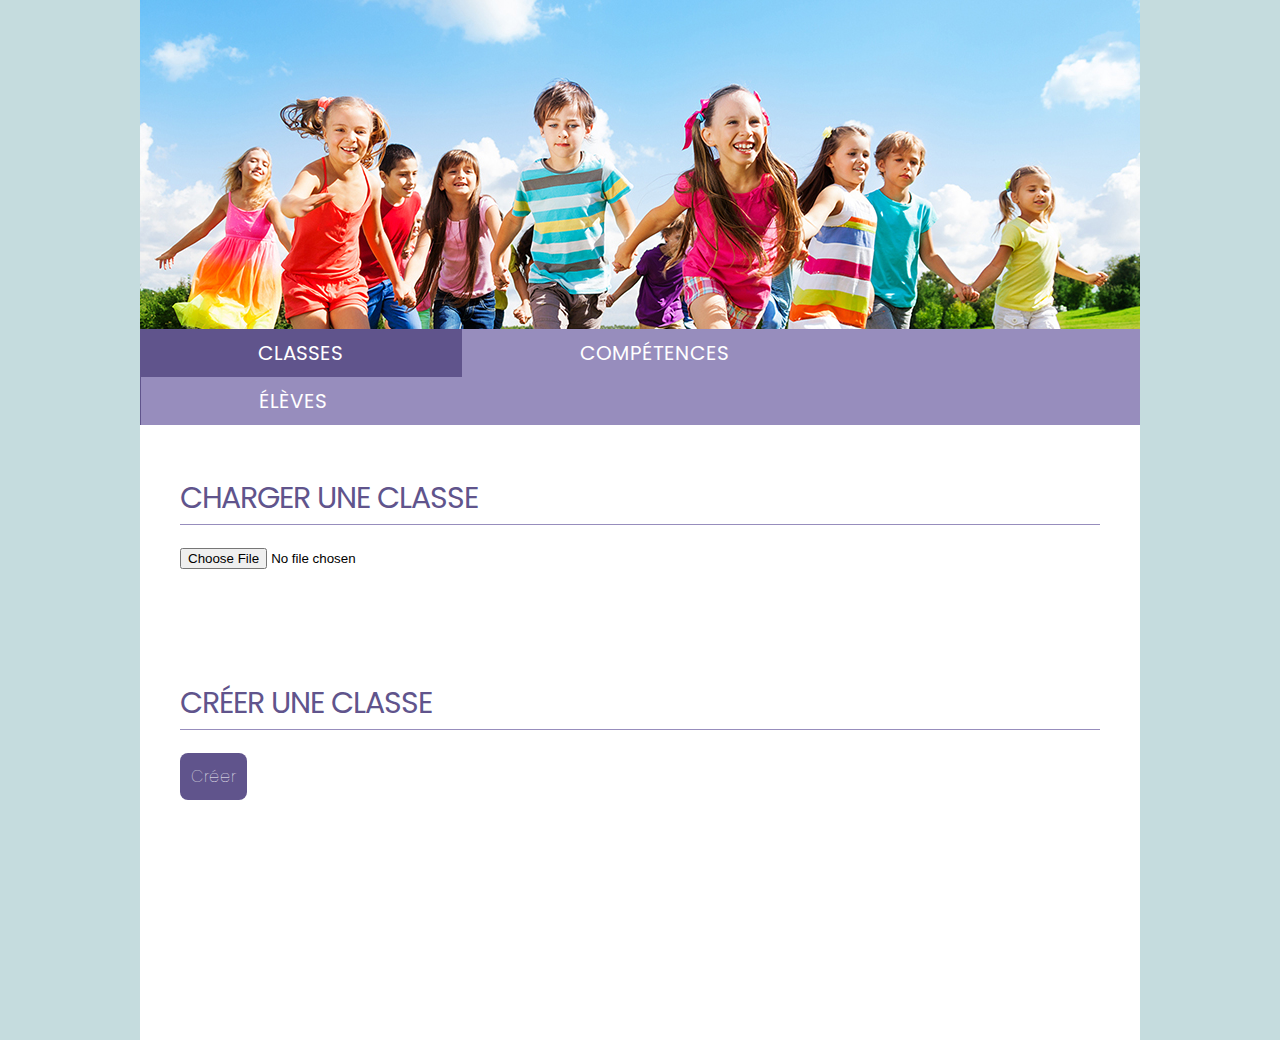
==== index.html @ ba48d358 "multiple file added" ====
<!DOCTYPE html PUBLIC "-//W3C//DTD XHTML 1.0 Strict//EN" "http://www.w3.org/TR/xhtml1/DTD/xhtml1-strict.dtd">
<!--
Design by TEMPLATED
http://templated.co
Released for free under the Creative Commons Attribution License

Name       : Red &amp; Black
Description: A two-column, fixed-width design with dark color scheme.
Version    : 1.0
Released   : 20120513

-->
<html xmlns="http://www.w3.org/1999/xhtml">
<head>
<meta name="keywords" content="" />
<meta name="description" content="" />
<meta http-equiv="content-type" content="text/html; charset=utf-8" />
<title>Gestionnaire de compétences</title>
<link href="https://fonts.googleapis.com/css?family=Poppins:300,400,500,600,700" rel="stylesheet">
<link href="style.css" rel="stylesheet" type="text/css" media="screen" />

</head>
<body>

<div id="wrapper">
	<div id="header-wrapper">
		<div id="header">
        	<img src="./img-head.jpg" alt="" width="1000" height="329" />
			<div id="menu">
				<ul>
					<li class="current_page_item"><a href="./index.html">Classes</a></li>
					<li ><a href="./backoffice.html">Compétences</a></li>
					<li ><a href="./backofficeClasse.html">élèves</a></li>
				</ul>
			</div>
		</div>
	</div>
	<!-- end #header -->
	<div id="page">
		<div id="page-bgtop">
			<div id="page-bgbtm">
				<div id="content">
					<div class="post">
						<h2 class="title"><a href="#">Charger une classe</a></h2>
						<div class="entry">
							<input type="file" id="file-input"/>
							<pre id="file-content" style="display:none"></pre>
						</div>
					</div>
					<div style="clear: both;">&nbsp;</div>
				</div>
				<div id="content">
					<div class="post">
						<h2 class="title"><a id='createClass' href="#">Créer une classe</a></h2>
						<div class="entry">
							<button id="butt"  onclick="createClasse()">Créer</button>
							<table><tr><td>
								<text id="classeText" style="display:none">élèves      :</text></td><td><input type="file" id="file-inputClasse" style="display:none"/></td></tr>
								<pre id="file-contentClasse" style="display:none"></pre>
								<tr><td><text id="skillText" style="display:none">Compétences :</text></td><td><input type="file" id="file-inputSkill" style="display:none"/></td></tr>
								<pre id="file-contentSkill" style="display:none"></pre>
								<tr><td><text id="fusionText" style="display:none">Fusion    :</text></td><td><input type="file" id="file-inputFusion" style="display:none"/></td></tr>
								<pre id="file-contentFusion" style="display:none"></pre>
							</table>
						</div>
					</div>
					<div style="clear: both;">&nbsp;</div>
				</div>
				<div id="content">
					<div class="post">
						<div class="entry" id="skills">
						</div>
					</div>
					<div style="clear: both;">&nbsp;</div>
				</div>
				<!-- end #content -->

				<!-- end #sidebar -->
				<div style="clear: both;">&nbsp;</div>
			</div>
		</div>
	</div>
	<!-- end #page -->
</div>
<!-- end #footer -->

<script>

function clone(obj) {
    if (null == obj || "object" != typeof obj) return obj;
    var copy = obj.constructor();
    for (var attr in obj) {
        if (obj.hasOwnProperty(attr)) copy[attr] = obj[attr];
    }
    return copy;
}

//function that handle the reading of the ClasseFile.json
  function readSingleFile(e) {

  var file = e.target.files[0];

	//end function if no file name
  if (!file) {
    return;
  }

	//define what to do after loading the file, in this case call displayContents()
  var reader = new FileReader();
  reader.onload = function(e) {
    var contents = e.target.result;
    displayContents(contents);
  };
  reader.readAsText(file);
}

//read and define what to do after loading Eleve.json file for update
function readSingleFileClasse(e) {
  var file = e.target.files[0];
  if (!file) {
    return;
  }
  var reader = new FileReader();
  reader.onload = function(e) {
    var contents = e.target.result;
    displayContentsClasse(contents);
  };
  reader.readAsText(file);
}

//read and define what to do after loading Skill.json file for update
function readSingleFileSkill(e) {
  var file = e.target.files[0];
  if (!file) {
    return;
  }
  var reader = new FileReader();
  reader.onload = function(e) {
    var contents = e.target.result;
    displayContentsSkill(contents);
  };
  reader.readAsText(file);
}

//read and define what to do after loading Classe.json file for fusion
function readSingleFileFusion(e) {
  var file = e.target.files[0];
  if (!file) {
    return;
  }
  var reader = new FileReader();
  reader.onload = function(e) {
    var contents = e.target.result;
    displayContentsFusion(contents);
  };
  reader.readAsText(file);
}


//this function is called when Classe file is loaded
function displayContents(contents) {
	//get the content of the file
  var element = document.getElementById('file-content');
  element.innerHTML = contents;

	//parse into a general Classe object
	general = JSON.parse(contents);

	//set classe updatable
	update = true;
	document.getElementById('createClass').innerHTML = "Mettre à jour une Classe";
	document.getElementById('butt').innerHTML = "Mettre à jour";

	//create display of data in general
  loadClasse(general);
}

//this function count and return diffs between s1 and s2
function countDiff(s1, s2) {
	// 0 diffs at first
	var diffCount = 0;

	//check if one string is longer than another
	var diff = s1.length - s2.length;
	var len = 0;
	var j = 0;

	//s1 is the longest string or equals
	if(diff >= 0)
	{
		//we take the shortest string as reference
		len = s2.length;

		//we already know there is diffs in thoses strings
		diffCount += diff;


		for(var i = 0; i < len; i++)
		{
			//char are not the same, so we check if maybe it is just part of the string length diff
			if(s1[j] != s2[i])
			{
				diff -= 1;

				//we know that the difference has not been counted so we add a diff and go on in s1
				if(diff <= -1)
				{
					j++;
					diffCount++;
				}
				//this diff is maybe due to length count so we only progress in the longest string, in this case s1
				else {
					j++;
					i--;
				}
			}
			//same char we go on
			else
				j++;
		}
	}

	//s2 is the longest string
	else {
		//we take the shortest string as reference
		len = s1.length;

		//we already know there is diffs in thoses strings which is < 0
		diff = -diff;
		diffCount += diff;

		for(var i = 0; i < len; i++)
		{
			//char are not the same, so we check if maybe it is just part of the string length diff
			if(s1[i] != s2[j])
			{
				diff -= 1;
				//we know that the difference has not been counted so we add a diff and go on in s2
				if(diff <= -1)
				{
					j++;
					diffCount++;
				}
				//this diff is maybe due to length count so we only progress in the longest string, in this case s2
				else {
					j++;
					i--;
				}
			}
			//same char we go on
			else
				j++;
		}
	}

	//return the amount of differences in between the two strings
	return diffCount;
}

function checkStudent() {

	//count diff between 2 array
	var diff = classesG.eleve.length - general.eleve.length;

	//for every entry we check if they are the same (or a little difference)
	for(var i = 0; i < general.eleve.length; i++)
	{
		var nom = false;
		var prenom = false;
		console.log(i);
		if(i < classesG.eleve.length)
		{
			if(general.eleve[i].eleve.imgPath == classesG.eleve[i].imgPath)
			{
				nom = true;
				prenom = true;
			}
			else
			{
				if(general.eleve[i].eleve.name == classesG.eleve[i].name)
					nom = true;
				else if (general.eleve[i].eleve.name.length > 3 && classesG.eleve[i].name.length > 3)
				{
					var dif = countDiff(general.eleve[i].eleve.name, classesG.eleve[i].name);
					console.debug("dif name = ", dif);
					if( dif <= 3)
						nom = true;
				}

				if(general.eleve[i].eleve.prenom == classesG.eleve[i].prenom)
					prenom = true;
				else if (general.eleve[i].eleve.prenom.length > 3 && classesG.eleve[i].prenom.length > 3)
				{
					var dif = countDiff(general.eleve[i].eleve.prenom, classesG.eleve[i].prenom);
					console.debug("dif matiere = ", dif);
					if(dif <= 3)
						prenom = true;
				}
			}
		}
		//if they are the same we take the new entry as reference
		if(nom && prenom)
		{
			general.eleve[i].eleve = classesG.eleve[i];
		}
		else// if (!nom && !prenom)
		{
			//they are not the same and the new array is longer -> new student
			if(diff >= 0)
			{
				//create an object to put in the general array
				var newStudent = {
					eleve:classesG.eleve[i],
					observations:["none"],
					skillArray:general.skills
					};

				general.eleve.splice(i, 0, newStudent);

				//update diff
				diff = classesG.eleve.length - general.eleve.length;
				i=-1;
			}
			//delete student
			else if(diff < 0)
			{
				diff = classesG.eleve.length - general.eleve.length;
				i=-1;
			}
		}
	}
	//if there is a diff left we add the last students
	if(diff > 0)
	{
		for(var j =general.eleve.length; j < classesG.eleve.length; j++)
		{

			var newStudent = {
				eleve:classesG.eleve[j],
				observations:["none"],
				skillArray:general.skills
				};

			general.eleve.splice(j, 0, newStudent);
		}
	}

	loadClasse(general);
}

function checkSkill() {

	//check if they are more entry in skillsG array
	var diff = skillsG.skill.length - general.skills.length;

	//for every skills we check if they have same name and matiere
	for(var i = 0; i < general.skills.length; i++)
	{

		var nom = false;
		var matiere = false;

		if(i < skillsG.skill.length)
		{
			if(general.skills[i].skill.imgPath == skillsG.skill[i].imgPath)
			{
				nom = true;
				matiere = true;
			}
			else
			{
				if(general.skills[i].skill.name == skillsG.skill[i].name)
					nom = true;
				else
				{
					var dif = countDiff(general.skills[i].skill.name, skillsG.skill[i].name);
					console.debug("dif name = ", dif);
					if( dif <= 3)
						nom = true;
				}


				if(general.skills[i].skill.matiere == skillsG.skill[i].matiere)
					matiere = true;
				else
				{
					var dif = countDiff(general.skills[i].skill.matiere, skillsG.skill[i].matiere);
					console.debug("dif matiere = ", dif);
					if(dif <= 3)
						matiere = true;
				}
			}
		}

		if(nom && matiere)
		{
			general.skills[i].skill = skillsG.skill[i];
			for(var j = 0; j < general.eleve.length; j++)
			{
				general.eleve[j].skillArray[i].skill = general.skills[i].skill;
			}
		}
		else// if (!nom && !prenom)
		{
			//new student
			if(diff >= 0)
			{
				console.debug("add");
				console.debug("general "+i+"=",general.skills[i].skill);
				console.debug("skills "+i+"=",skillsG.skill[i]);
				var newSkill = {
					name:skillsG.skill[i].name,
					type:skillsG.skill[i].type,
					matiere:skillsG.skill[i].matiere,
					min:skillsG.skill[i].min,
					max:skillsG.skill[i].max,
					defaultVal:skillsG.skill[i].defaultVal,
					imgPath:skillsG.skill[i].imgPath
				};

				var newskillEleve = {
					skill:newSkill,
					value:"0",
					photoPath:["none"]
					};


				console.debug(newSkill);
				general.skills.splice(i, 0, newskillEleve);
				for(var j = 0; j < general.eleve.length; j++)
				{
					general.eleve[j].skillArray.splice(i, 0, clone(newskillEleve));
				}
				diff = skillsG.skill.length - general.skills.length;
				if(i < skillsG.skill.length)
					i=0;
			}
			//delete student
			else if(diff < 0)
			{
				console.debug("del");
				console.debug("general "+i+"=",general.skills[i].skill);
				console.debug("skills "+i+"=",skillsG.skill[i]);
				console.debug(general.skills.splice(i, 1));
				for(var j = 0; j < general.eleve.length; j++)
				{
					general.eleve[j].skillArray.splice(i, 1);
				}
				diff = skillsG.skill.length - general.skills.length;
				if(i < skillsG.skill.length)
					i=0;
			}
		}
	}
	if(diff > 0)
	{
		for(var j =general.skills.length; j < skillsG.skill.length; j++)
		{
			var newSkill = {
				name:skillsG.skill[j].name,
				type:skillsG.skill[j].type,
				matiere:skillsG.skill[j].matiere,
				min:skillsG.skill[j].min,
				max:skillsG.skill[j].max,
				defaultVal:skillsG.skill[j].defaultVal,
				imgPath:skillsG.skill[j].imgPath
			};

			var newskillEleve = {
				skill:newSkill,
				value:"0",
				photoPath:["none"]
				};


			console.debug(newSkill);
			general.skills.splice(j, 0, newskillEleve);
			for(var jj = 0; jj < general.eleve.length; jj++)
			{
				general.eleve[jj].skillArray.splice(j, 0, clone(newskillEleve));
			}
			diff = skillsG.skill.length - general.skills.length;
		}
	}
	//dispatchToStudent();
}

function dispatchToStudent()
{
	var diff = general.skills.length - general.eleve[0].skillArray.length;
	for(var i = 0; i < general.eleve[0].skillArray.length; i++)
	{
		//check for the first student
		var name = false;
		var matière = false;

		if(general.skills[i].skill.name == general.eleve[0].skillArray[i].skill.name)
			name = true;
		else
			if(countDiff(general.skills[i].skill.name, general.eleve[0].skillArray[i].skill.name) <= 3)
				name = true;

		if(general.skills[i].skill.matiere == general.eleve[0].skillArray[i].skill.matiere)
			matiere = true;
		else
			if(countDiff(general.skills[i].skill.matiere, general.eleve[0].skillArray[i].skill.matiere) <= 3)
				matiere = true;

		if(name && matiere)
		{
			for(var j =0; j < general.eleve.length; j++)
			{
				general.eleve[j].skillArray[i].skill = general.skills[i].skill;
			}

		}
		else// if (!nom && !prenom)
		{
			//new student
			if(diff >= 0)
			{
				console.debug("add");

				var newSkill = {
					name:general.skills[i].skill.name,
					type:general.skills[i].skill.type,
					matiere:general.skills[i].skill.matiere,
					min:general.skills[i].skill.min,
					max:general.skills[i].skill.max,
					defaultVal:general.skills[i].skill.defaultVal,
					imgPath:general.skills[i].skill.imgPath
				};

				var newskillEleve = {
					skill:newSkill,
					value:general.skills[i].skill.defaultVal.toString(),
					photoPath:["none"]
					};


				console.debug(newSkill);
				for(var j =0; j < general.eleve.length; j++)
				{
					general.eleve[j].skillArray.splice(i, 0, newskillEleve);
				}
				diff = general.skills.length - general.eleve[0].skillArray.length;
				i=0;
			}
			//delete student
			else if(diff < 0)
			{
				console.debug("del");
				for(var j =0; j < general.eleve.length; j++)
				{
					console.debug(general.eleve[j].skillArray.splice(i, 1));
				}
				diff = general.skills.length - general.eleve[0].skillArray.length;
				i=0;
			}
		}
	}
	if(diff > 0)
	{
		for(var j =general.eleve[0].skillArray.length; j < general.skills.length; j++)
		{
			var newSkill = {
				name:general.skills[j].skill.name,
				type:general.skills[j].skill.type,
				matiere:general.skills[j].skill.matiere,
				min:general.skills[j].skill.min,
				max:general.skills[j].skill.max,
				defaultVal:general.skills[j].skill.defaultVal,
				imgPath:general.skills[j].skill.imgPath
			};

			var newskillEleve = {
				skill:newSkill,
				value:general.skills[j].skill.defaultVal.toString(),
				photoPath:["none"]
				};


			console.debug(newSkill);
			for(var k =0; k < general.eleve.length; k++)
			{
				general.eleve[k].skillArray.splice(k, 0, newskillEleve);
			}
			diff = skillsG.skill.length - general.skills.length;
		}
	}
}

function displayContentsClasse(contents) {
  var element = document.getElementById('file-contentClasse');
  element.innerHTML = contents;
  classesG = JSON.parse(contents);
  eleveCount = classesG.eleve.length;
	if(update == false) {
		general.studentFile = "./Eleves/"+document.getElementById('file-inputClasse').files[0].name;
		document.getElementById('file-inputSkill').style = "";
		document.getElementById('skillText').style = "";
	}
	else{
		console.debug("checkStudent");
		checkStudent();
	}
}

function displayContentsSkill(contents) {
  var element = document.getElementById('file-contentSkill');
  element.innerHTML = contents;
  skillsG = JSON.parse(contents);
  skillCount = skillsG.skill.length;
	if(update == false) {
		general.skillFile = "./Competences/"+document.getElementById('file-inputSkill').files[0].name;
	  for(var i = 0; i < skillCount; i++) {
	  	var skill = {
	  		skill:JSON.parse(JSON.stringify(skillsG.skill[i])),
	  		value:skillsG.skill[i].defaultVal,
	  		photoPath:["none"]
	  	};
	  	skillArray[i] = skill;
	  }
		general.skills = JSON.parse(JSON.stringify(skillArray));
	  for(var i = 0; i < eleveCount; i++) {
	  	var eleve = {
	  		eleve:JSON.parse(JSON.stringify(classesG.eleve[i])),
				observations:["none"],
	  		skillArray:JSON.parse(JSON.stringify(skillArray))
	  	};
	  	general.eleve[i] = eleve;
  	}
  loadClasse(general);
	}
	else{
		console.debug("checkSkill");
		checkSkill();
	}
}

function displayContentsFusion(contents) {
  var element = document.getElementById('file-contentFusion');
  element.innerHTML = contents;
  fusion = JSON.parse(contents);
	for(var i = 0; i < fusion.eleve.length; i++)
	{
		general.eleve.splice(i, 0, clone(fusion.eleve[i]));
	}
	general.eleve.sort(function(a, b) {
			if(a.eleve.name < b.eleve.name){
				return -1;
			}
			if(a.eleve.name > b.eleve.name){
				return 1;
			}
			if(a.eleve.prenom < b.eleve.prenom){
				return -1;
			}
			if(a.eleve.prenom > b.eleve.prenom){
				return 1;
			}
			return 0
	});
	loadClasse(general);
}

document.getElementById('file-input')
  .addEventListener('change', readSingleFile, false);

document.getElementById('file-inputClasse')
  .addEventListener('change', readSingleFileClasse, false);

document.getElementById('file-inputSkill')
  .addEventListener('change', readSingleFileSkill, false);

document.getElementById('file-inputFusion')
  .addEventListener('change', readSingleFileFusion, false);

var genSkill = {
	name:"Nom",
	type:"Type",
	min:"0",
	max:"40",
	defaultVal:"0",
	imgPath:"none"
	};

var genEleve = {
	name:"Nom",
	prenom:"Prénom",
	imgPath:"none"
	};

var skillEleve = {
	skill:genSkill,
	value:"0",
	worked:false,
	evaluated:false,
	fail:false,
	almost:false,
	succeed:false,
	photoPath:["none"]
	};

var genClasse = {
	eleve:genEleve,
	observations:["none"],
	skillArray:[skillEleve]
	};

var skillArray = [skillEleve];

var skillsG = {classe:"Classe", skill:[genSkill]};
var classesG = {classe:"Classe", eleve:[genEleve]};

var general = {classe:"Classe", skills:[skillEleve], eleve:[genClasse]};
var fusion  = {classe:"Classe", skills:[skillEleve], eleve:[genClasse]};

var update = false;
var skillCount = 1;
var eleveCount = 1;

function createClasse() {
	document.getElementById('butt').style = "display:none";
	document.getElementById('classeText').style = "";
	document.getElementById('file-inputClasse').style = "";
	if(update == true){
		document.getElementById('skillText').style = "";
		document.getElementById('file-inputSkill').style = "";
		document.getElementById('fusionText').style = "";
		document.getElementById('file-inputFusion').style = "";
	}
}

function createSkill() {
	skillsG = {classe:"Classe", skill:[genSkill]};
	skillCount = 1;
	loadSkills(skillsG);
}

function loadClasse(skillArray) {

	var skillDiv = document.getElementById("skills");
	//skillArray is empty so we fill with default value and will create a new json
	var result ="";

	result += "<form >";
	result += "<input id=\"checkSize\" type=\"checkbox\" name=\"checkSize\" value=\"CheckSize\"";
	result += " checked ";
	result += "> Demander la taille des images avant impression <br></form>";

	result += "<div id='skill0' >"+ addTextInput("classe", "Classe" , skillArray.classe) +"</div>";
	result += "<table><tr>";
	var colCount = 0;
	for(var i = 0; i < general.eleve.length; i++)
	{
		result += "<td>";
		result += addEleve(i, skillArray.eleve[i].eleve.name, skillArray.eleve[i].eleve.prenom, skillArray.eleve[i].eleve.imgPath);
		result += "</td>";
		colCount++;
		if( colCount == 3){
			result += "</tr><tr>";
			colCount = 0;
		}
	}
	result += "</tr></table>";
	result += "<p class='links'>&nbsp;&nbsp;&nbsp;&nbsp;|&nbsp;&nbsp;&nbsp;&nbsp;<a onclick='save()'>Sauvegarder</a></p>";
	skillDiv.innerHTML = result;
}

function loadEleve(skillArray, eleve, matiere) {

	var skillDiv = document.getElementById("skills");
	//skillArray is empty so we fill with default value and will create a new json
	var result ="";

	result = "<div id='skill0' >"+ addText(skillArray.eleve[eleve].eleve.prenom) + " "+ addText(skillArray.eleve[eleve].eleve.name) +"</br> <img src=\""+skillArray.eleve[eleve].eleve.imgPath+"\" width='75' height'75'/></br></br></br>";
	result += "<p class='links'><a onclick='loadClasse(general)'>Retour Classe</a>&nbsp;&nbsp;&nbsp;&nbsp;|&nbsp;&nbsp;&nbsp;&nbsp;<a onclick='loadMatiere(general, "+eleve+")'>Retour Matière</a>&nbsp;&nbsp;&nbsp;&nbsp;|&nbsp;&nbsp;&nbsp;&nbsp;<a onclick='save()'>Sauvegarder</a></p></br></br></br></br></br></div>";

	for(var i = 0; i < general.eleve[eleve].skillArray.length; i++)
	{
		if(general.eleve[eleve].skillArray[i].skill.matiere == matiere) {
			result += "<table><tr><td>";
			result += addSkill(i,eleve, matiere, skillArray.eleve[eleve].skillArray[i]);
			result += "</td></tr></table>";
		}
	}

	result += "<p class='links'><a onclick='loadClasse(general)'>Retour Classe</a>&nbsp;&nbsp;&nbsp;&nbsp;|&nbsp;&nbsp;&nbsp;&nbsp;<a onclick='loadMatiere(general, "+eleve+")'>Retour Matière</a>&nbsp;&nbsp;&nbsp;&nbsp;|&nbsp;&nbsp;&nbsp;&nbsp;<a onclick='save()'>Sauvegarder</a></p>";
	skillDiv.innerHTML = result;

}

function AddCheckBoxPrint(eleve, count, worked, evaluated, fail, almost, succeed)
{
	 var ret = "<form >";

	 if(worked == undefined)
 	{
 		general.eleve[eleve].skillArray[count].worked = false;
 		worked = false;
 	}


 	if(evaluated == undefined)
 	{
 		general.eleve[eleve].skillArray[count].evaluated = false;
 		evaluated = false;
 	}

	 ret += "<input id=\"worked_"+eleve+"_"+count+"\" type=\"checkbox\" name=\"worked\" value=\"worked\"";
	 if(worked)
	 	ret += " checked ";
	 ret += "> Non travaillée <br>";

	 ret += "<input id=\"evaluated_"+eleve+"_"+count+"\" type=\"checkbox\" name=\"evaluated\" value=\"evaluated\"";
	 if(evaluated)
	  ret += " checked ";
	 ret += "> Non évaluée <br>";

	 ret += "<input id=\"fail_"+eleve+"_"+count+"\" type=\"checkbox\" name=\"fail\" value=\"fail\"";
	 if(fail)
	 	ret += " checked ";
	 ret += "> Ne réussit pas encore <br>";

	 ret += "<input id=\"almost_"+eleve+"_"+count+"\" type=\"checkbox\"  name=\"fail\" value=\"almost\"";
	 if(almost)
	 	ret += " checked ";
	 ret += "> Est en voie de réussite <br>";

	 ret += "<input id=\"succeed_"+eleve+"_"+count+"\" type=\"checkbox\" name=\"fail\" value=\"succeed\"";
	 if(succeed)
	 	ret += " checked ";
	 ret += "> Réussit souvent <br>";

	 ret += "</form>";
	 return ret;
}

	var w , h;
	w = h = 150;


var color = ["Red", "Blue", "Green", "Gold", "Olive", "Purple", "Pink", "Cyan", "Black", "Orange"];

function addSkillPrint(count,eleve, matiere, skill) {

	ret = "</br></br>";
	ret += "<table><tr>";
	//ret += "<td width='200'>";
	ret += "<i><u>" + addText(skill.skill.name)+"</u>";
	if(skill.skill.type != "Type")
		ret += addText(skill.skill.type);
	ret += "</i><br></tr><tr>";
	ret += addNoClickableImgPrint(count, "img"+count, skill.skill.imgPath, w, h);

	var photoCount = 0;
	var boxes = false;
	for(var i = 0; i < skill.photoPath.length; i++) {
		if(photoCount == 3)
		{
			if(boxes == false && skill.photoPath.length > 3)
			{
				ret += "</tr><tr><td>" + AddCheckBoxPrint(eleve, count,skill.worked, skill.evaluated, skill.fail, skill.almost, skill.succeed) + "</td>";
				boxes = true;
			}
			else
				ret += "</tr><tr><td><text><text></td>";
			photoCount = 0;
		}
		if( skill.photoPath[i] != "none")
			ret += addNoClickableImgPrint(count, "photo"+i+count, skill.photoPath[i], w, h);
		photoCount++;
	}

	ret += "</tr><td>";
	// ret += addText("Valeur :");
	// ret += addText(skill.value);
	if(boxes == false)
		ret += AddCheckBoxPrint(eleve, count,skill.worked, skill.evaluated, skill.fail, skill.almost, skill.succeed);
	// //ret += "</td><td>";
	// ret += "<button align='right' id='minusButton"+count+"' data-skill="+count+" data-matiere=\""+matiere+"\" onclick='minus("+eleve+", this.dataset.skill, this.dataset.matiere)'> - </button><button  align='right' id='plusButton"+count+"' data-skill="+count+" data-matiere=\""+matiere+"\"  onclick='plus("+eleve+", this.dataset.skill, this.dataset.matiere)'> + </button>";

	ret += "</tr>";



	ret += "</table>"
	return ret;
}



function loadPrint(skillArray, eleve) {
	if(document.getElementById('checkSize').checked == true)
	{
		var size = prompt("Entrez une taille pour les images (150 par defaut) :", "150");
		if (size != null) {
				w = h = parseInt(size);
		}
	}

	//skillArray is empty so we fill with default value and will create a new json
	var result ="";
	var cam = [];
	var valueSucceed = 2, valueAlmost = 1, valueFail = 0;
	var matiere = [];
	var matInside = false;
	for(var i = 0; i < general.eleve[eleve].skillArray.length; i++)
	{
		for(var j = 0; j < matiere.length; j++) {
			if(matiere[j] == general.eleve[eleve].skillArray[i].skill.matiere) {
				matInside = true;
			}
		}

		if(!matInside) {
			matiere.push(general.eleve[eleve].skillArray[i].skill.matiere);
		}
		matInside = false;
	}



	result += "<div id='skill0' >"+ addText(skillArray.eleve[eleve].eleve.prenom) + " " + addText(skillArray.eleve[eleve].eleve.name) +"</br> <img src=\""+skillArray.eleve[eleve].eleve.imgPath+"\" width='75' height'75'/></br></br></br>";

	result += "<h2>Résumé</h2>";
	result += "<canvas id=\"camembert\" width=\"900\" height=\"400\"></canvas>";


	if(general.eleve[eleve].observations != undefined)
	{
		result += "<table><tr><td>"
		result += "<text>Observations :</text></td>";
		for(var i = 0; i < general.eleve[eleve].observations.length; i++)
		{
			result += "<tr><td></td><td><textarea id=\"obs"+i+"\" \" rows=\"4\" cols=\"50\">";
			if(general.eleve[eleve].observations[i] != "none")
				result += general.eleve[eleve].observations[i];
			result += "</textarea></td></tr>";
		}
		result += "</table>";
	}




	for(var j = 0; j < matiere.length; j++)
	{
		if(j != 0)
			result += "<p id='breakin'> </p>";
		result += "<h1 style=\"color:"+color[j]+"\">"+matiere[j] + "</h1></br>";
		for(var i = 0; i < general.eleve[eleve].skillArray.length; i++)
		{
			if(general.eleve[eleve].skillArray[i].skill.matiere == matiere[j])
			{
				result += "<table><tr><td>";
				result += addSkillPrint(i,eleve, matiere, skillArray.eleve[eleve].skillArray[i]);
				result += "</td></tr></table>";
			}
		}
	}
	var maxMat = [];
	for(var j = 0; j < matiere.length; j++)
	{
		if(cam[j] == undefined)
		{
			cam.push(0);
			maxMat.push(0)
		}

		for(var i = 0; i < general.eleve[eleve].skillArray.length; i++)
		{
			if(matiere[j] == general.eleve[eleve].skillArray[i].skill.matiere)
			{
				if(general.eleve[eleve].skillArray[i].succeed)
				 	cam[j] += valueSucceed;
				if(general.eleve[eleve].skillArray[i].almost)
				 	cam[j] += valueAlmost;
				if(general.eleve[eleve].skillArray[i].fail)
					cam[j] += valueFail;
				maxMat[j] += valueSucceed;
			}
		}
	}
	var max = 0;

	for(var j = 0; j < cam.length; j++)
		cam[j] = cam[j]/maxMat[j] * 100;

	for(var j = 0; j < cam.length; j++)
		max += cam[j];

	for(var j = 0; j < cam.length; j++)
		cam[j] = cam[j]/max * 100;

	printThing(result, cam, color, matiere);

}

function printThing(s, donnees, colors, legende)
{
  sessionStorage.setItem("sent", s);
	sessionStorage.setItem("donnes", donnees);
	sessionStorage.setItem("colors", colors);
	sessionStorage.setItem("legende", legende);

	var w = window.open("./printPage.html");
}

function updateObs(textarea, eleve,  id)
{
	general.eleve[eleve].observations[id] = textarea.value;
	loadMatiere(general, eleve);
}

function addObs(eleve)
{
	general.eleve[eleve].observations.push("none");
	loadMatiere(general, eleve);
}

function loadMatiere(skillArray, eleve) {

	var skillDiv = document.getElementById("skills");
	//skillDiv.innerHTML = "<div id='skill0' >"+ addText(skillArray.eleve[eleve].eleve.prenom) + " "+ skillArray.eleve[eleve].eleve.name +"</br> <img src'"+skillArray.eleve[eleve].eleve.imgPath+"' width='75' height'75'/></div>";
	var matiere = [];
	var cam = [];
	var valueSucceed = 2, valueAlmost = 1, valueFail = 0;
	var matInside = false;
	var result = "";
	result += "<h2>Résumé</h2>";
	result += "<canvas id=\"camembert\" width=\"900\" height=\"400\"></canvas>";

	result += "<table><tr><td>";
	result += "<text>Observations :</text></td>";
	if(general.eleve[eleve].observations == undefined)
	{
		general.eleve[eleve].observations = ["none"];
	}


	result += "<td><textarea id=\"obs0\" onchange=\"updateObs(this,"+eleve+", 0)\" rows=\"4\" cols=\"50\">";

	if(general.eleve[eleve].observations[0] != "none")
		result += general.eleve[eleve].observations[0];

	result += "</textarea></td></tr>";

	for(var i = 1; i < general.eleve[eleve].observations.length; i++)
	{
		result += "<tr><td></td><td><textarea id=\"obs"+i+"\" onchange=\"updateObs(this,"+eleve+", "+i+")\" rows=\"4\" cols=\"50\">";
		if(general.eleve[eleve].observations[i] != "none")
			result += general.eleve[eleve].observations[i];
		result += "</textarea></td></tr>";
	}
	result += "</table>";
	result += "<button align='right' onclick='addObs("+eleve+")'> + </button><br><br><br>";
	for(var i = 0; i < general.eleve[eleve].skillArray.length; i++)
	{
		for(var j = 0; j < matiere.length; j++) {
			if(matiere[j] == general.eleve[eleve].skillArray[i].skill.matiere) {
				matInside = true;
			}
		}

		if(!matInside) {
			matiere.push(general.eleve[eleve].skillArray[i].skill.matiere);
			result += "<table><tr><td>";
			result += "<button id='buttMatiere"+i+"' data-eleve=\""+matiere[matiere.length-1]+"\" onclick='loadEleve(general, "+eleve+", this.dataset.eleve);'>"+matiere[matiere.length-1]+"</button>";
			result += "</td></tr></table>";
		}
		matInside = false;
	}
	result += "</br><p class='links'><a onclick='loadClasse(general)''>Retour Classe</a>&nbsp;&nbsp;&nbsp;&nbsp;|&nbsp;&nbsp;&nbsp;&nbsp;<a onclick='save()'>Sauvegarder</a></p>";
	skillDiv.innerHTML = result;

	var maxMat = [];
	for(var j = 0; j < matiere.length; j++)
	{
		if(cam[j] == undefined)
		{
			cam.push(0);
			maxMat.push(0)
		}

		for(var i = 0; i < general.eleve[eleve].skillArray.length; i++)
		{
			if(matiere[j] == general.eleve[eleve].skillArray[i].skill.matiere)
			{
				if(general.eleve[eleve].skillArray[i].succeed)
				 	cam[j] += valueSucceed;
				if(general.eleve[eleve].skillArray[i].almost)
				 	cam[j] += valueAlmost;
				if(general.eleve[eleve].skillArray[i].fail)
					cam[j] += valueFail;
				maxMat[j] += valueSucceed;
			}
		}
	}
	var max = 0;

	for(var j = 0; j < cam.length; j++)
		cam[j] = cam[j]/maxMat[j] * 100;

	for(var j = 0; j < cam.length; j++)
		max += cam[j];

	for(var j = 0; j < cam.length; j++)
		cam[j] = cam[j]/max * 100;

	graphe_camembert(cam, color, matiere);
}

function graphe_camembert(donnees, stylecolors, legendes) {

	var canvas = document.getElementById('camembert');
	var context = canvas.getContext('2d');

	// donnees en pourcentage
	//var donnees = [1,4,11,21,37,26];

	var diametre = Math.min(canvas.height, canvas.width) - 100;
	var rayon = diametre / 2;

	// position du centre du camembert
	var position_x = rayon + 20;
	var position_y = canvas.height / 2 + 20;

	var nb_donnees = donnees.length;
	var angle_initial = 0;
	//var stylecolors = ['fuchsia', 'orange', 'tan', 'rgb(0,0,255)', 'rgb(0,255,0)', 'rgb(255,0,0)'];

	var largeur_rect = 15;
	//var legendes = ['10 minutes','30 minutes','50 minutes','60 minutes','90 minutes','120 minutes'];

	for(var i=0;i<nb_donnees; i++) {
		var angles_degre = (donnees[i] / 100) * 360;// conversion pourcentage -> angle en degré
		DessinerAngle(context,position_x,position_y,rayon,angle_initial,angles_degre,stylecolors[i]);
		angle_initial += angles_degre;

		DessinerRectangle(
			context,
			diametre + 30,
			(largeur_rect + 3) * (i + 1),
			largeur_rect,largeur_rect,
			stylecolors[i]
		);
		context.font = '9pt Tahoma';//legendes
		context.fillStyle = '#000';//legendes
		context.fillText(legendes[i] ,diametre + 55,18 * i+30);//legendes
	}
	//context.fillText('La semaine',diametre+50,150);
}
// petit rectangle pour la légende
function DessinerRectangle(context,x0,y0,xl,yl,coloration) {
	context.beginPath();
	context.fillStyle = coloration;
	context.fillRect(x0,y0,xl,yl);
	context.closePath();
	context.fill();
}
function DessinerAngle(context,position_x,position_y,rayon,angle_initial,angles_degre,couleurs) {
	context.beginPath();
	context.fillStyle  = couleurs;
	var angle_initial_radian = angle_initial / (180 / Math.PI);// conversion angle en degré -> angle en radian
	var angles_radian = angles_degre / (180 / Math.PI);// conversion angle en degré -> angle en radian
	context.arc(position_x,position_y,rayon,angle_initial_radian,angle_initial_radian + angles_radian,0);
	context.lineTo(position_x, position_y);
	context.closePath();
	context.fill();
}

function addCount() {

		skillsG.classe = document.getElementById("classe").value;
	//skillsG.skill = [];
	for(var i = 0; i < skillCount; i++)
	{
		var sk = {
		name:document.getElementById("nom"+i).value,
		type:document.getElementById("type"+i).value,
		min:document.getElementById("min"+i).value,
		max:document.getElementById("max"+i).value,
		defaultVal:document.getElementById("defaultVal"+i).value,
		imgPath:document.getElementById("img"+i).src
		};
		skillsG.skill[i] = sk;
	}
	skillsG.skill.push(genSkill);
	skillCount++;
	loadSkills(skillsG);
}

function save() {
	if(document.getElementById("classe") != null)
		general.classe = document.getElementById("classe").value;
	var data = JSON.stringify(general);
	var url = "data:application/octet-stream,"+ encodeURIComponent(data);
	//var newWindow = window.open(url, 'neuesDokument');
	var link = document.createElement('a');
    link.download = general.classe+"Classe.json";
    link.href = url;
    link.click();
}

function addEleve(count, name, prenom, img) {
	ret = "<table onclick='loadMatiere(general, "+count+")' style='box-shadow: 0px 2px 10px #8e8e8e; padding: 15px;'><tr>";
	ret += "</tr><td>";
	ret += addText(prenom);
	ret += addText(name);
	ret += "</td></tr>";
	ret += addClickableImg(count, "img"+count, img);
	ret += "</tr>";
	ret += "</table>"
	ret += "<p class='links'><a onclick='loadPrint(general, "+count+")'>Imprimer</a></p>";
	return ret;
}

function addSkill(count,eleve, matiere, skill) {
	ret = "<table style='box-shadow: 0px 2px 10px #8e8e8e; padding: 15px;'><tr>";
	//ret += "<td width='200'>";
	ret += addText(skill.skill.name);
	ret += addText(skill.skill.type);
	ret += "</tr><tr>";
	ret += addNoClickableImg(count, "img"+count, skill.skill.imgPath);

	var photoCount = 0;
	for(var i = 0; i < skill.photoPath.length; i++) {
		if(photoCount == 3)
		{
			ret += "</tr><tr><td><text><text></td>"
			photoCount = 0;
		}
		ret += addImg(matiere, "photo"+i+count, i, "", skill.photoPath[i], eleve, count);
		photoCount++;
	}

	ret += "</tr><td>";
	ret += addText("Valeur :");
	ret += addText(skill.value);
	//ret += "</td><td>";
	ret += "<button align='right' id='minusButton"+count+"' data-skill="+count+" data-matiere=\""+matiere+"\" onclick='minus("+eleve+", this.dataset.skill, this.dataset.matiere)'> - </button><button  align='right' id='plusButton"+count+"' data-skill="+count+" data-matiere=\""+matiere+"\"  onclick='plus("+eleve+", this.dataset.skill, this.dataset.matiere)'> + </button>";
	ret += AddCheckBox(eleve, count, matiere, skill.worked, skill.evaluated, skill.fail, skill.almost, skill.succeed);
	ret += "</tr>";



	ret += "</table>"
	return ret;
}

function AddCheckBox(eleve, count, matiere, worked, evaluated, fail, almost, succeed)
{
	var ret = "<form >";

	if(worked == undefined)
	{
		general.eleve[eleve].skillArray[count].worked = false;
		worked = false;
	}


	if(evaluated == undefined)
	{
		general.eleve[eleve].skillArray[count].evaluated = false;
		evaluated = false;
	}


	 ret += "<input id=\"worked_"+eleve+"_"+count+"\" type=\"checkbox\" data-matiere=\""+matiere+"\" name=\"worked\" onclick=\"succeedBox("+eleve+", "+count+", this)\" value=\"worked\"";
	 if(worked)
	 	ret += " checked ";
	 ret += "> Non travaillée <br>";

	 ret += "<input id=\"evaluated_"+eleve+"_"+count+"\" type=\"checkbox\" data-matiere=\""+matiere+"\" name=\"evaluated\" onclick=\"succeedBox("+eleve+", "+count+", this)\" value=\"evaluated\"";
	 if(evaluated)
	  ret += " checked ";
	 ret += "> Non évaluée <br>";

	 ret += "<input id=\"fail_"+eleve+"_"+count+"\" type=\"checkbox\" data-matiere=\""+matiere+"\" name=\"fail\" onclick=\"succeedBox("+eleve+", "+count+", this)\" value=\"fail\"";
	 if(fail)
	 	ret += " checked ";
	 ret += "> Ne réussit pas encore <br>";

	 ret += "<input id=\"almost_"+eleve+"_"+count+"\" type=\"checkbox\" data-matiere=\""+matiere+"\" name=\"fail\" onclick=\"succeedBox("+eleve+", "+count+", this)\" value=\"almost\"";
	 if(almost)
	 	ret += " checked ";
	 ret += "> Est en voie de réussite <br>";

	 ret += "<input id=\"succeed_"+eleve+"_"+count+"\" type=\"checkbox\" data-matiere=\""+matiere+"\" name=\"fail\" onclick=\"succeedBox("+eleve+", "+count+", this)\" value=\"succeed\"";
	 if(succeed)
	 	ret += " checked ";
	 ret += "> Réussit souvent <br>";

	 ret += "</form>";
	 return ret;
}

function succeedBox(eleve, count, input)
{
	if(input.value == "fail")
		general.eleve[eleve].skillArray[count].fail = input.checked;

	if(input.value == "almost")
		general.eleve[eleve].skillArray[count].almost = input.checked;

	if(input.value == "succeed")
		general.eleve[eleve].skillArray[count].succeed = input.checked;

	if(input.value == "worked")
			general.eleve[eleve].skillArray[count].worked = input.checked;

	if(input.value == "evaluated")
				general.eleve[eleve].skillArray[count].evaluated = input.checked;

	loadEleve(general, eleve, input.dataset.matiere);
}

function minus(eleve, sCount, matiere) {
	var nb = parseInt(general.eleve[eleve].skillArray[sCount].value);
	nb--;
	var min = parseInt(general.eleve[eleve].skillArray[sCount].skill.min);
	if (nb < min)
		nb = min;
	general.eleve[eleve].skillArray[sCount].value = nb.toString();
	loadEleve(general, eleve, matiere);
}

function plus(eleve, sCount, matiere) {
	var nb = parseInt(general.eleve[eleve].skillArray[sCount].value);
	nb++;
	var max = parseInt(general.eleve[eleve].skillArray[sCount].skill.max);
	if (nb > max)
		nb = max;
	general.eleve[eleve].skillArray[sCount].value = nb.toString();
	loadEleve(general, eleve, matiere);
}

function addNoClickableImgPrint(count, id, path, w, h)
{
	var ret = "<td><img id='"+id+"' width='"+w+"' height='"+h+"' src=\""+path+"\"/></td>";

	return ret;
}

function addNoClickableImg(count, id, path)
{
	var ret = "<td><img id='"+id+"' width='200' height='200' src=\""+path+"\"/></td>";

	return ret;
}

function addClickableImg(count, id, path)
{
	var ret = "<td><img id='"+id+"' width='250' height='250' src=\""+path+"\"/></td>";

	return ret;
}

function addText(title) {
	var ret = "<text>"+title+" </text>";

	return ret;
}

function addTextInput(id, title, content) {
	var ret = "<td><text>"+title+"</text></td> <td><input id='"+id+"' value=\""+content+"\"/></td>";

	return ret;
}

function addImg(matiere, id, num, title, content, eleve, skill) {

	var ret = "<td width='210' id='td"+id+"'>";
	if (content == undefined || content == "none")
	{
		ret += "<input type='file' data-matiere=\""+matiere+"\" data-num="+num+" data-id=\""+id+"\" data-eleve="+eleve+" data-skill="+skill+" onchange='readURL(this, this.dataset.matiere, this.dataset.num, this.dataset.id, this.dataset.eleve, this.dataset.skill);' multiple /></td>";
	}
	else
	{
		ret += "<img id='"+id+"' width='200' height='200' src=\""+content+"\" data-matiere=\""+matiere+"\" onclick='resetIMG ("+eleve+", "+skill+", this.dataset.matiere, "+num+")'/></td>";
	}

	return ret;
}

function readURL(input, matiere, num, id, eleve, skill) {
    if (input.files && input.files[0])
		{
			for(var j = 0; j < input.files.length; j++)
			{
				general.eleve[eleve].skillArray[skill].photoPath[parseInt(num) + j] = "./photo/"+input.files[j].name;
				if(general.eleve[eleve].skillArray[skill].photoPath[general.eleve[eleve].skillArray[skill].photoPath.length-1] != "none")
					general.eleve[eleve].skillArray[skill].photoPath.push("none");
			}
			loadEleve(general, eleve, matiere);
		}
}

function resetIMG (eleve, skill, matiere, num) {
	general.eleve[eleve].skillArray[skill].photoPath[num] = "none";
	loadEleve(general, eleve, matiere);
}

function lolilou(){
	document.getElementById("butt").innerHTML = skills[0][0];
	document.getElementById("butt").style = "display:none";
}
</script>
</body>
</html>
---- style.css ----
/*
Design by TEMPLATED
http://templated.co
Released for free under the Creative Commons Attribution License
*/




div#skill0 text {
    color: #60548c;
    font-size: 16px;
    font-weight: 600;
    margin-right: 5px;
}

div#skill0 {
    margin-bottom: 10px;
}


.post.new-kid table,
.post.new-skill table {
    margin-bottom: 5px;
}

.post.new-kid,
.post.new-skill {
    padding: 0 40px;
    margin: 0;
}

#menu li:first-child {
    border-left: 0;
}

#header img {
    display: block;
}

h2.title {
    border-bottom: 1px solid #978dbd;
}


button {
    border: 0;
    color: #fff;
    background-color: #60548c;
    border-radius: 8px;
    padding: 11px;
    font-size: 16px;
    font-family: 'Poppins', sans-serif;
    font-weight: 100;
	cursor: pointer;
	outline: none;
}
/*--------------------------------------------------------------*/

body {
	margin: 0;
	padding: 0;
	background: #c5dcde;
	font-family: 'Poppins', Arial, sans-serif;
	font-size: 14px;
	color: #000;
}

strong {
	color: #3F3F3F;
}

h1, h2, h3 {
	margin: 0;
	padding: 0;
	text-transform: uppercase;
	font-family: 'Poppins', Arial, sans-serif;
	font-weight: normal;
	color: #2B2522;
}

h1 {
	font-size: 2em;
}

h2 {
	font-size: 2.8em;
}

h3 {
	font-size: 1.6em;
}

p, ul, ol {
	margin-top: 0;
	line-height: 180%;
}

ul, ol {
}

a {
	text-decoration: underline;
	color: #D93544;
}

a:hover {
	text-decoration: none;
}

#wrapper {
	width: 1000px;
	margin: 0 auto;
	padding: 0;
	background: #fff;
}

/* Header */

#header-wrapper {
	height: auto;
}

#header {
	width: 1000px;
	margin: 0 auto;
	padding: 0px 0px 0px 0px;
}

/* Logo */

#logo {
	float: left;
	width: 350px;
	margin: 0;
	padding: 0;
	color: #000000;
}

#logo h1, #logo p {
}

#logo h1 {
	margin-left: 30px;
	padding: 20px 0px 0px 0px;
	letter-spacing: -1px;
	text-transform: uppercase;
	font-family: 'Poppins', sans-serif;
	font-size: 3.8em;
	font-weight: bold;
	color: #D43442;
}

#logo h1 a {
	color: #D43442;
}

#logo h1 span {
}

#logo p {
	margin: 0;
	padding: 0px 0 0 32px;
	font: normal 14px Georgia, "Times New Roman", Times, serif;
	font-style: italic;
	color: #BEBEBE;
} 

#logo a {
	border: none;
	background: none;
	text-decoration: none;
	color: #707070;
}

/* Search */

#search {
	float: right;
	width: 280px;
	height: 60px;
	padding: 20px 0px 0px 0px;
}

#search form {
	height: 41px;
	margin: 0;
	padding: 10px 0 0 0px;
}

#search fieldset {
	margin: 0;
	padding: 0;
	border: none;
}

#search-text {
	width: 170px;
	height: 19px;
	padding: 4px 5px 1px 5px;
	border: none;
	background: #FFFFFF;
	text-transform: lowercase;
	font: normal 11px Arial, Helvetica, sans-serif;
	color: #5D781D;
}

#search-submit {
	width: 50px;
	height: 26px;
	border: none;
	background: #D93544;
	color: #FFFFFF;
}

/* Menu */

#menu {
	float: right;
	height: auto;
	margin: 0 auto;
	padding: 0;
	background: #978dbd;
	width: 100%;
}

#menu ul {
	margin: 0;
	padding: 0px 0px 0px 0px;
	list-style: none;
	line-height: normal;
}

#menu li {
	float: left;
	border-left: 1px solid #60548c;
}

#menu a {
	display: block;
    height: auto;
    font-weight: 400;
    padding: 9px 118px;
    text-decoration: none;
    text-align: center;
    text-transform: uppercase;
    font-family: 'Poppins', sans-serif;
    font-size: 20px;
    color: #FFFFFF;
    border: none;
}

#menu a:hover, #menu .current_page_item a {
	background: #60548c;
	text-decoration: none;
}

#menu .current_page_item a {
}

/* Page */

#page {
	width: 980px;
	margin: 0 auto;
	padding: 0px 0px 0px 20px;
}

#page-bgtop {
	padding: 20px 0px;
}
/* Content */

#content {
	float: right;
	width: 1000px;
}

.post {
	padding: 20px;
	background: transparent;
	margin: 20px;
}

.post .title {
	height: auto;
	padding: 0px 0px 0px 0px;
	letter-spacing: -1px;
	font-family: 'Poppins', sans-serif;
}

.post .title a {
	text-decoration: none;
    color: #60548c;
    border: none;
    font-size: 30px;
}

.post .entry {
    text-align: justify;
    padding: 23px 0 0 0;
}

.post .byline {
	clear: both;
	overflow: hidden;
	padding-bottom: 20px;
}

.post .meta {
	float: left;
}

.post .links a:hover {
    color: #fff;
	background: #60548c;
	border: 1px solid #60548c;
}
.post .links a {
    color: #60548c;
    text-decoration: none;
    border: 1px solid;
    border-radius: 50px;
    padding: 2px 10px;
    cursor: pointer;
	margin-right: 20px;
}

.post .links {
    display: block;
    float: left;
    margin-top: 30px;
    clear: both;
}

.links a {
}

/* Sidebar */

#sidebar {
	float: left;
	width: 300px;
	margin: 0px;
	padding: 20px 20px 0px 0px;
}

#sidebar ul {
	margin: 0;
	padding: 0;
	list-style: none;
}

#sidebar li {
	margin: 0;
	padding: 0;
}

#sidebar li ul {
	margin: 0px 0px;
	padding-bottom: 30px;
}

#sidebar li li {
	line-height: 35px;
	border-bottom: 1px dashed #191919;
	background: url(images/img01.jpg) no-repeat left 15px; 
	margin: 0px 20px 0px 20px;
	border-left: none;
	text-align: left;
}

#sidebar li li span {
	display: block;
	margin-top: -20px;
	padding: 0;
	font-size: 11px;
	font-style: italic;
}

#sidebar li li a {
	padding: 0px 0px 0px 15px;
}

#sidebar h2 {
	height: 31px;
	margin: 0px 0px 20px 0px;
	padding: 10px 0px 0px 20px;
	background: url(images/img03.jpg) no-repeat left top;
	text-shadow: #203060 -1px 1px 2px;
	text-align: left;
	text-transform: uppercase;
	letter-spacing: -.5px;
	font-size: 2em;
	color: #FFFFFF;
}

#sidebar p {
	margin: 0 0px;
	padding: 0px 20px 20px 20px;
	text-align: justify;
	color: #847F7E;
}

#sidebar a {
	border: none;
	color: #847F7E;
}

#sidebar a:hover {
	text-decoration: underline;
	color: #847F7E;
}

/* Calendar */

#calendar {
}

#calendar_wrap {
	padding: 20px;
}

#calendar table {
	width: 100%;
}

#calendar tbody td {
	text-align: center;
}

#calendar #next {
	text-align: right;
}

/* Footer */

#footer {
	display: none;
	/*width: 980px;
	height: 50px;
	margin: 0 auto;
	padding: 0px 0 15px 0;
	font-family: 'Poppins', Helvetica, sans-serif;*/
}

/*#footer p {
	margin: 0;
	line-height: normal;
	font-size: 10px;
	text-transform: uppercase;
	text-align: center;
	color: #847F7E;
}

#footer a {
	color: #847F7E;
}*/
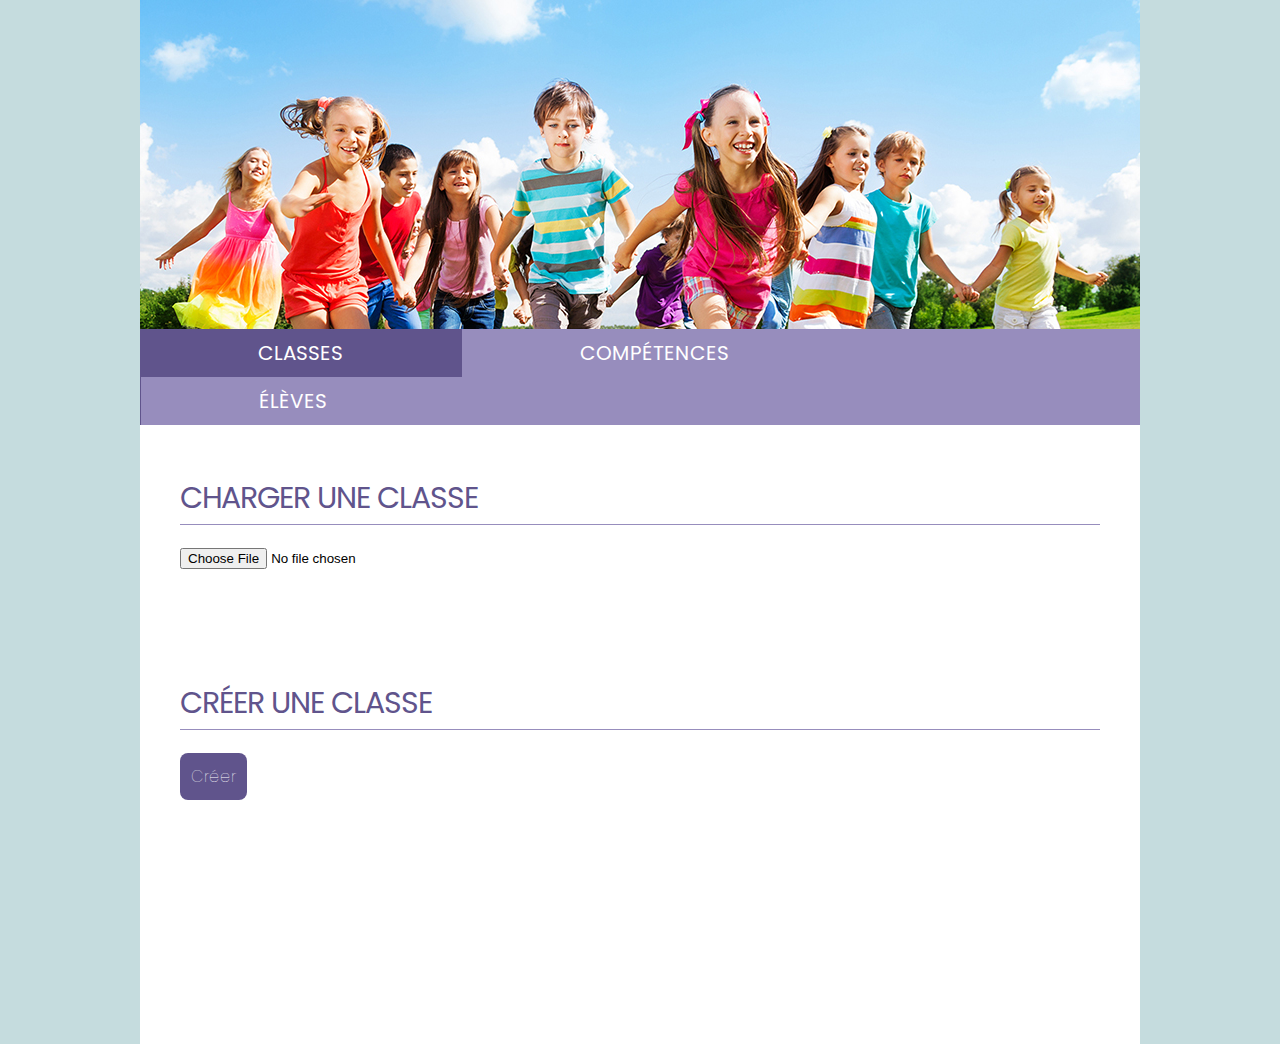
==== commit 8b758914: "extract student fill from class" ====
--- a/index.html
+++ b/index.html
@@ -61,6 +61,7 @@
 								<pre id="file-contentSkill" style="display:none"></pre>
 								<tr><td><text id="fusionText" style="display:none">Fusion    :</text></td><td><input type="file" id="file-inputFusion" style="display:none"/></td></tr>
 								<pre id="file-contentFusion" style="display:none"></pre>
+								<tr><td><p id="extractStudent" style="display:none" class='links'><a onclick='ExtractStudent()'>Extraire Eleves</a></p></td></tr>
 							</table>
 						</div>
 					</div>
@@ -324,6 +325,7 @@
 			//delete student
 			else if(diff < 0)
 			{
+				general.eleve.splice(i, 1);
 				diff = classesG.eleve.length - general.eleve.length;
 				i=-1;
 			}
@@ -397,7 +399,31 @@
 			general.skills[i].skill = skillsG.skill[i];
 			for(var j = 0; j < general.eleve.length; j++)
 			{
-				general.eleve[j].skillArray[i].skill = general.skills[i].skill;
+				//console.log(i);
+				if(general.eleve[j].skillArray[i] == undefined)
+				{
+					var newSkill = {
+					name:skillsG.skill[i].name,
+					type:skillsG.skill[i].type,
+					matiere:skillsG.skill[i].matiere,
+					min:skillsG.skill[i].min,
+					max:skillsG.skill[i].max,
+					defaultVal:skillsG.skill[i].defaultVal,
+					imgPath:skillsG.skill[i].imgPath
+					};
+
+					var newskillEleve = {
+						skill:newSkill,
+						value:"0",
+						photoPath:["none"]
+						};
+
+
+					console.debug(newSkill);
+					general.eleve[j].skillArray.splice(i, 0, clone(newskillEleve));
+				}
+				else
+					general.eleve[j].skillArray[i].skill = general.skills[i].skill;
 			}
 		}
 		else// if (!nom && !prenom)
@@ -724,11 +750,12 @@
 	document.getElementById('butt').style = "display:none";
 	document.getElementById('classeText').style = "";
 	document.getElementById('file-inputClasse').style = "";
+	document.getElementById('file-inputFusion').style = "";
+	document.getElementById('extractStudent').style = "";
 	if(update == true){
 		document.getElementById('skillText').style = "";
 		document.getElementById('file-inputSkill').style = "";
 		document.getElementById('fusionText').style = "";
-		document.getElementById('file-inputFusion').style = "";
 	}
 }
 
@@ -1190,6 +1217,42 @@
 	skillsG.skill.push(genSkill);
 	skillCount++;
 	loadSkills(skillsG);
+}
+
+function ExtractSkill() {
+	var dataStudent = [];
+	for(var i = 0; i < general.eleve.length; i++)
+	{
+		console.log(general.eleve[i].eleve);
+		dataStudent.push(general.eleve[i].eleve);
+	}
+	console.log(dataStudent);
+	var studentOut = {classe:"Classe", eleve:dataStudent};
+	var data = JSON.stringify(studentOut);
+	var url = "data:application/octet-stream,"+ encodeURIComponent(data);
+	//var newWindow = window.open(url, 'neuesDokument');
+	var link = document.createElement('a');
+    link.download = general.classe+"Eleve.json";
+    link.href = url;
+    link.click();
+}
+
+function ExtractStudent() {
+	var dataStudent = [];
+	for(var i = 0; i < general.eleve.length; i++)
+	{
+		console.log(general.eleve[i].eleve);
+		dataStudent.push(general.eleve[i].eleve);
+	}
+	console.log(dataStudent);
+	var studentOut = {classe:"Classe", eleve:dataStudent};
+	var data = JSON.stringify(studentOut);
+	var url = "data:application/octet-stream,"+ encodeURIComponent(data);
+	//var newWindow = window.open(url, 'neuesDokument');
+	var link = document.createElement('a');
+    link.download = general.classe+"Eleve.json";
+    link.href = url;
+    link.click();
 }
 
 function save() {
@@ -1379,7 +1442,10 @@
 	}
 	else
 	{
-		ret += "<img id='"+id+"' width='200' height='200' src=\""+content+"\" data-matiere=\""+matiere+"\" onclick='resetIMG ("+eleve+", "+skill+", this.dataset.matiere, "+num+")'/></td>";
+		var res = content.split("/");
+		if(res.length > 1)
+			general.eleve[eleve].skillArray[skill].photoPath[num] = content = res[res.length-1];
+		ret += "<img id='"+id+"' width='200' height='200' src=\"./photo/"+general.eleve[eleve].eleve.name+" "+general.eleve[eleve].eleve.prenom+"/"+matiere+"/"+content+"\" data-matiere=\""+matiere+"\" onclick='resetIMG ("+eleve+", "+skill+", this.dataset.matiere, "+num+")'/></td>";
 	}
 
 	return ret;
@@ -1390,7 +1456,7 @@
 		{
 			for(var j = 0; j < input.files.length; j++)
 			{
-				general.eleve[eleve].skillArray[skill].photoPath[parseInt(num) + j] = "./photo/"+input.files[j].name;
+				general.eleve[eleve].skillArray[skill].photoPath[parseInt(num) + j] = input.files[j].name;
 				if(general.eleve[eleve].skillArray[skill].photoPath[general.eleve[eleve].skillArray[skill].photoPath.length-1] != "none")
 					general.eleve[eleve].skillArray[skill].photoPath.push("none");
 			}
